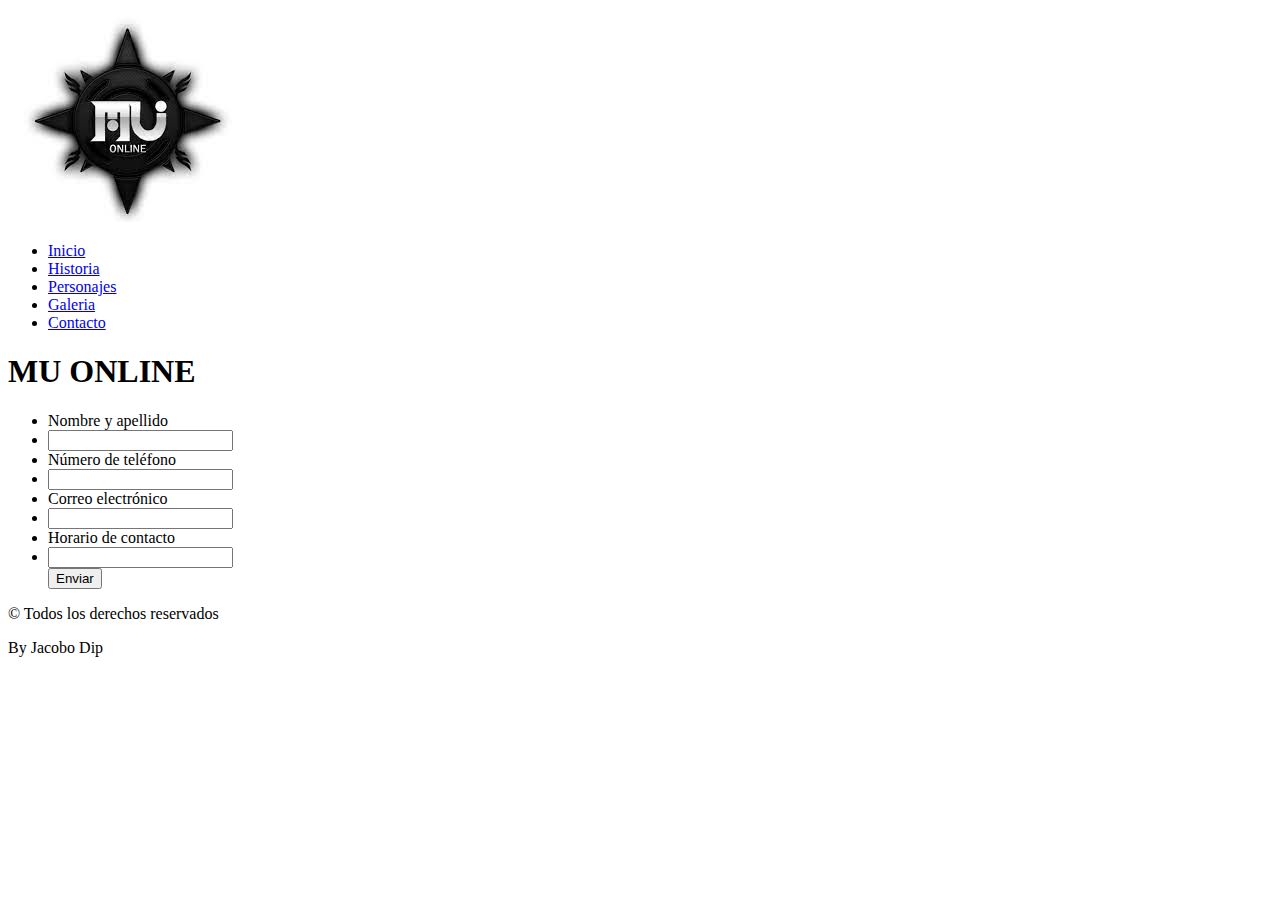
==== pages/contacto.html @ 964af640 "Se agrega proyecto completo" ====
<!DOCTYPE html>
<html lang="es">
  <head>
    <meta charset="UTF-8" />
    <meta http-equiv="X-UA-Compatible" content="IE=edge" />
    <meta name="viewport" content="width=device-width, initial-scale=1.0" />
    <meta name="author" content="Dip Lazo Juan Jacobo" />
    <meta name="keywords" content="Muonline, MMORPG, Juego en linea" />
    <meta
      name="description"
      content="Blog orientado a los amantes del mu online"
    />
    <title>Document</title>
    <link rel="stylesheet" href="../CSS/style.css" />
  </head>
  <body>
    <header>
      <div><a href="./index.html"><img class="imgLogo" src="../img/logo-negro-mu.jpg" alt="Logo de mu online"></a>
      </div>
   <div> 
     <nav class="nav">
      <ul class="flex">
        <li> <a class="margenes" href="../index.html"> Inicio</a>
        </li>
        <li><a class="margenes" href="./historia.html">Historia</a></li>
        <li><a class="margenes" href="./personajes.html">Personajes</a></li>
        <li><a  class="margenes" href="./galeria.html">Galeria</a></li>
        <li><a class="margenes" href="./contacto.html">Contacto</a></li>
      </ul>
    </nav>
  </div>
  </header>

    <main class="main">
      <div class="titulo" ><h1 >MU ONLINE</h1></div>
      <article>
        <form class="formulario">
          <ul>
            <li class="formulario">
              <label>Nombre y apellido </label>
            </li>
            <li class="formulario"><input type="text" /></li>
            <li class="formulario">
              <label>Número de teléfono</label>
            </li>
            <li class="formulario"><input type="phone" /></li>
            <li class="formulario">
              <label>Correo electrónico</label>
            </li>
            <li class="formulario"><input type="mail" /></li>
            <li class="formulario">
              <label for="number">Horario de contacto</label>
            </li>
            <li class="formulario">
              <input type="text" />
            </li>
            <button class="boton">Enviar</button>
          </ul>
        </form>
      </article>
    </main>
    <footer class="footer-contacto">
      <p>&copy; Todos los derechos reservados</p>
      <p>By Jacobo Dip</p>
    </footer>
  </body>
</html>
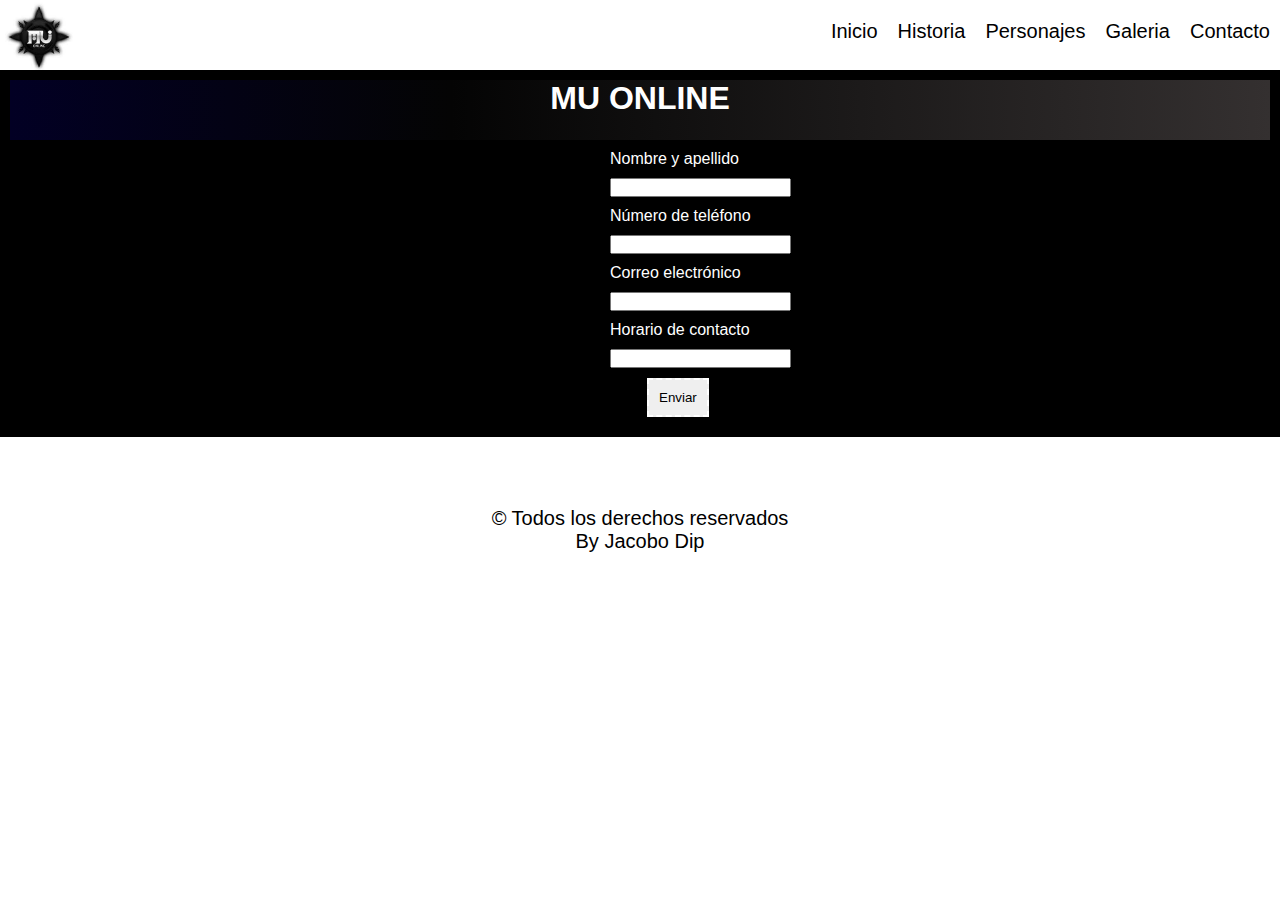
==== commit 4e9a78fc: "Se modifica con minusculas el nombre de carpeta css" ====
--- a/pages/contacto.html
+++ b/pages/contacto.html
@@ -11,7 +11,7 @@
       content="Blog orientado a los amantes del mu online"
     />
     <title>Document</title>
-    <link rel="stylesheet" href="../CSS/style.css" />
+    <link rel="stylesheet" href="../css/style.css" />
   </head>
   <body>
     <header>
--- a/css/style.css
+++ b/css/style.css
@@ -0,0 +1,249 @@
+* {
+  margin: 0px;
+  padding: 0px;
+  text-decoration: none;
+  font-family: "Franklin Gothic Medium", "Arial Narrow", Arial, sans-serif;
+}
+
+/*HEADER*/
+header {
+  width: 100%;
+  height: 70px;
+  display: flex;
+  justify-content: space-between;
+}
+.flex {
+  display: flex;
+  justify-content: space-between;
+  list-style: none;
+}
+nav {
+  padding: 20px 0px 0px 0px;
+  background-color: rgb(255, 255, 255);
+  font-size: 15px;
+}
+.imgLogo {
+  height: 70px;
+}
+.margenes {
+  margin: 0px 10px;
+  color: rgb(0, 0, 0);
+  font-size: 20px;
+}
+/*MAIN*/
+main {
+  box-sizing: border-box;
+  width: "1350px";
+}
+
+.ancho {
+  width: 100%;
+}
+.imagenPortada {
+  width: 100%;
+}
+.titulo {
+  height: 60px;
+  text-align: center;
+  background: rgb(2, 0, 36);
+  background: linear-gradient(
+    90deg,
+    rgba(2, 0, 36, 1) 0%,
+    rgba(4, 4, 4, 1) 35%,
+    rgba(52, 48, 48, 1) 100%
+  );
+  color: rgb(255, 255, 255);
+}
+.titu {
+  font-size: 32px;
+  animation: infinite;
+}
+
+.article-index {
+  background: rgb(2, 0, 36);
+  background: linear-gradient(
+    90deg,
+    rgba(2, 0, 36, 1) 0%,
+    rgba(4, 4, 4, 1) 35%,
+    rgba(52, 48, 48, 1) 100%
+  );
+  color: rgb(255, 255, 255);
+}
+
+/*FOOTER index*/
+.footer {
+  text-align: center;
+  font-size: 20px;
+  width: 1310;
+}
+/*HISTORIA*/
+.layout{
+  margin-left: 10px;
+  width: 400px;
+  border: 1px solid #1e1b31;
+  border-radius: 10px;
+  margin: 10px;
+  padding: 10px;
+  background: #151a17;
+  color: #f8f8f8;
+
+}
+h2{text-align: center;
+margin-bottom: 5px;}
+.layout_grid{
+  display: grid;
+  grid-template-columns: auto auto auto;
+  
+}
+
+/*CONTACTO*/
+main {
+  background-color: rgb(0, 0, 0);
+  color: rgb(255, 255, 255);
+  width: 100%;
+  height: 50%;
+  padding: 10px;
+}
+.formulario {
+  margin: 10px;
+  margin-left: 300px;
+  list-style: none;
+}
+.boton {
+  margin-left: 337px;
+  border: 2px rgb(255, 255, 255) dashed;
+  padding: 10px;
+}
+.boton:hover {
+  box-shadow: 0px 0px 10px 0px rgb(255, 255, 255);
+}
+.footer-contacto {
+  text-align: center;
+  font-size: 20px;
+  padding: 10px;
+  margin: 60px 0px 0px 0px;
+}
+/* PERSONAJES*/
+.contenedor_flexible {
+  height: 100%;
+  display: flex;
+  flex-wrap: wrap;
+  justify-content: center;
+}
+.contenedor_Personajes {
+  margin-left: 10px;
+  width: 400px;
+  border: 1px solid #1e1b31;
+  border-radius: 10px;
+  margin: 20px;
+  padding: 10px;
+  background: #151a17;
+  color: #f8f8f8;
+}
+div h2 {
+  color: #702222;
+}
+.imagenes {
+  width: 400px;
+  height: 250px;
+  border-radius: 10px;
+}
+.galeria {
+  width: 350px;
+  border: 1px solid #1e1b31;
+  border-radius: 10px;
+  margin: 20px;
+  padding: 10px;
+  background: #151a17;
+  color: #f8f8f8;
+  box-shadow: 10px 10px 10px black;
+  filter: blur(1px);
+  filter: grayscale(60%);
+}
+.galeria:hover {
+  filter: grayscale(0%);
+  filter: blur(0px);
+  transition: 2 000ms;
+}
+.imagenes_galeria {
+  width: 350px;
+  height: 250px;
+  border-radius: 10px;
+}
+.flex_galeria {
+  display: flex;
+  flex-wrap: wrap;
+}
+.responsive{
+  width:100% ;
+
+}
+
+
+/* Responsive*/
+@media screen and (max-width: 576px){
+  body{
+    width: 100%;
+  }
+.nav{
+  width: 100%;
+  font-size: 5px;
+}
+  header {
+    width: 100%;
+    height: 70px;
+    display: flex;
+    justify-content: space-between;
+  }
+.responsive{
+  width: 100%;
+}
+.titulo{width: 100%;}
+.footer {
+  text-align: center;
+  font-size: 15px;
+  width: 100%;
+  margin: 20px 0px 2  0px 0px;
+}
+.flex_galeria {
+  display: flex;
+  flex-wrap: wrap;
+justify-content: center;
+}
+
+
+main{
+  width: 100%;
+}
+/*Pages contacto*/
+.formulario {
+  display: flex;
+  justify-content: center;
+  margin: 10px;
+  list-style: none;
+}
+.boton {
+  margin-left: 50px;
+  border: 2px rgb(255, 255, 255) dashed;
+  padding: 10px;
+}
+.footer-contacto {
+  text-align: center;
+  font-size: 15px;
+  padding: 10px;
+  margin: 20px 0px 20px 0px;
+}
+/*historia*/
+.layout_grid{
+  grid-template-columns: auto;
+  justify-content: center;
+  width: 100%;
+}
+.layout{
+  width: 90%;
+  justify-content: center;
+  margin: 5px;
+}
+
+ 
+}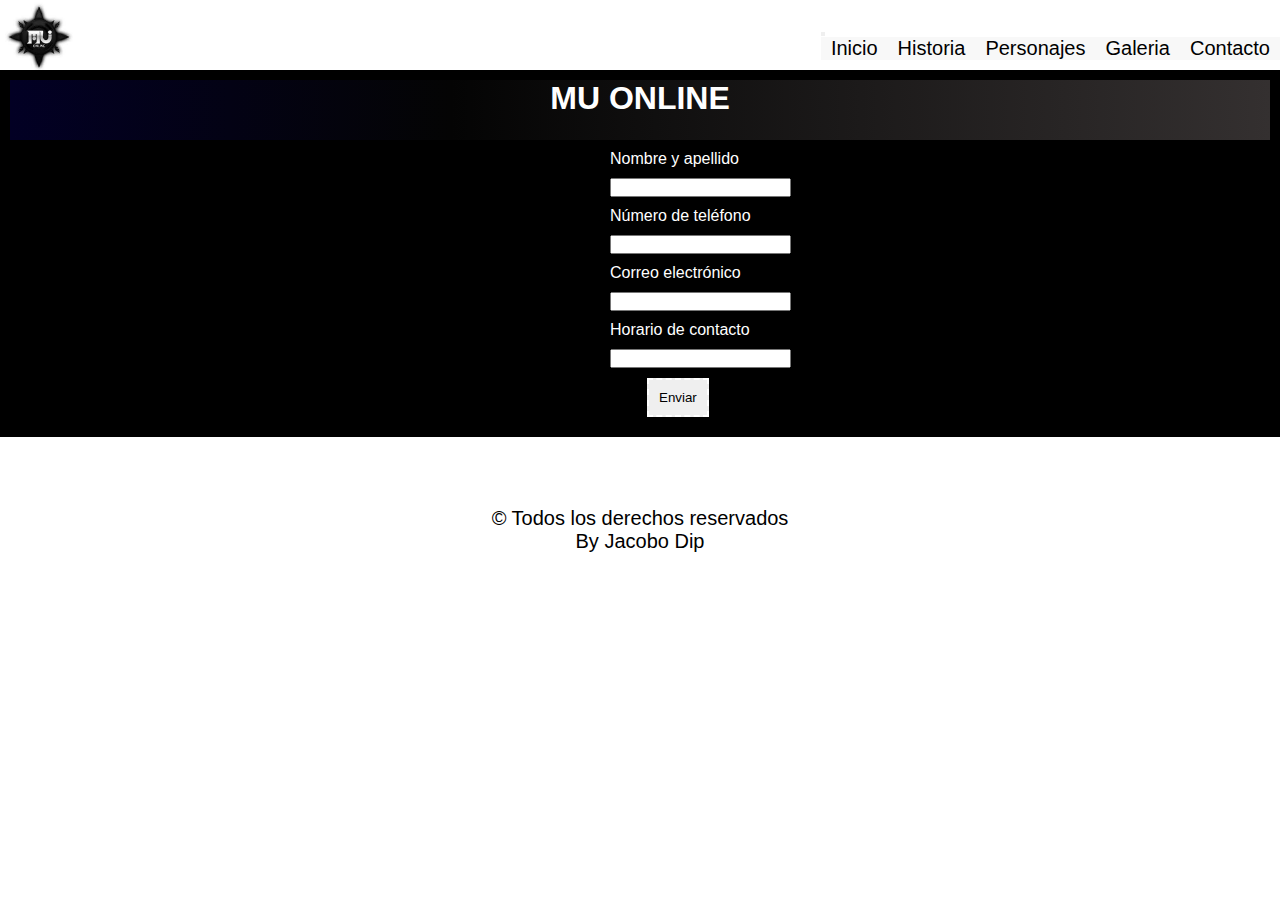
==== commit 117d5590: "Se agrego la rama Bootstrap y el estilo SCSS" ====
--- a/pages/contacto.html
+++ b/pages/contacto.html
@@ -11,47 +11,80 @@
       content="Blog orientado a los amantes del mu online"
     />
     <title>Document</title>
+    <!-- CSS only -->
+    <link
+      href="https://cdn.jsdelivr.net/npm/bootstrap@5.2.0/dist/css/bootstrap.min.css"
+      rel="stylesheet"
+      integrity="sha384-gH2yIJqKdNHPEq0n4Mqa/HGKIhSkIHeL5AyhkYV8i59U5AR6csBvApHHNl/vI1Bx"
+      crossorigin="anonymous"
+    />
     <link rel="stylesheet" href="../css/style.css" />
   </head>
-  <body>
-    <header>
-      <div><a href="./index.html"><img class="imgLogo" src="../img/logo-negro-mu.jpg" alt="Logo de mu online"></a>
+  <body class="row">
+    <header class="container">
+      <div class="row">
+        <a class="col" href="../index.html"
+          ><img
+            class="imgLogo "
+            src="../img/logo-negro-mu.jpg"
+            alt="Logo de mu online"
+        /></a>
       </div>
-   <div> 
-     <nav class="nav">
-      <ul class="flex">
-        <li> <a class="margenes" href="../index.html"> Inicio</a>
-        </li>
-        <li><a class="margenes" href="./historia.html">Historia</a></li>
-        <li><a class="margenes" href="./personajes.html">Personajes</a></li>
-        <li><a  class="margenes" href="./galeria.html">Galeria</a></li>
-        <li><a class="margenes" href="./contacto.html">Contacto</a></li>
-      </ul>
-    </nav>
-  </div>
-  </header>
+      <div class="container flex">
+        <nav class="navbar navbar-expand-sm">
+          <button
+            class="navbar-toggler"
+            type="button"
+            data-bs-toggle="collapse"
+            data-bs-target="#itemsNav"
+          >
+            <span class="navbar-toggler-icon"></span>
+          </button>
+          <div class="collapse navbar-collapse" id="itemsNav">
+            <ul class="flex navbar-nav ms-auto">
+              <li class="col nav-item">
+                <a class="margenes" href="../index.html"> Inicio</a>
+              </li>
+              <li class="col nav-item">
+                <a class="margenes" href="./historia.html">Historia</a>
+              </li>
+              <li class="col nav-item">
+                <a class="margenes" href="./personajes.html"
+                  >Personajes</a>
+              </li>
+              <li class="col nav-item">
+                <a class="margenes" href="./galeria.html">Galeria</a>
+              </li>
+              <li class="col nav-item">
+                <a class="margenes" href="./contacto.html">Contacto</a>
+              </li>
+            </ul>
+          </div>
+        </nav>
+      </div>
+    </header>
 
     <main class="main">
-      <div class="titulo" ><h1 >MU ONLINE</h1></div>
+      <div class="titulo col"><h1 class="col-12">MU ONLINE</h1></div>
       <article>
-        <form class="formulario">
+        <form class="formulario row">
           <ul>
-            <li class="formulario">
+            <li class="formulario ">
               <label>Nombre y apellido </label>
             </li>
-            <li class="formulario"><input type="text" /></li>
-            <li class="formulario">
+            <li class="formulario col"><input type="text" /></li>
+            <li class="formulario col">
               <label>Número de teléfono</label>
             </li>
-            <li class="formulario"><input type="phone" /></li>
-            <li class="formulario">
+            <li class="formulario col"><input type="phone" /></li>
+            <li class="formulario col">
               <label>Correo electrónico</label>
             </li>
-            <li class="formulario"><input type="mail" /></li>
-            <li class="formulario">
+            <li class="formulario col"><input type="mail" /></li>
+            <li class="formulario col">
               <label for="number">Horario de contacto</label>
             </li>
-            <li class="formulario">
+            <li class="formulario col">
               <input type="text" />
             </li>
             <button class="boton">Enviar</button>
@@ -59,9 +92,15 @@
         </form>
       </article>
     </main>
-    <footer class="footer-contacto">
-      <p>&copy; Todos los derechos reservados</p>
-      <p>By Jacobo Dip</p>
+    <footer class="footer-contacto row">
+      <p class="col-12">&copy; Todos los derechos reservados</p>
+      <p class="col-12">By Jacobo Dip</p>
     </footer>
+    <!-- JavaScript Bundle with Popper -->
+    <script
+      src="https://cdn.jsdelivr.net/npm/bootstrap@5.2.0/dist/js/bootstrap.bundle.min.js"
+      integrity="sha384-A3rJD856KowSb7dwlZdYEkO39Gagi7vIsF0jrRAoQmDKKtQBHUuLZ9AsSv4jD4Xa"
+      crossorigin="anonymous"
+    ></script>
   </body>
 </html>
--- a/css/style.css
+++ b/css/style.css
@@ -12,24 +12,40 @@
   display: flex;
   justify-content: space-between;
 }
+
 .flex {
   display: flex;
   justify-content: space-between;
   list-style: none;
 }
+
 nav {
   padding: 20px 0px 0px 0px;
   background-color: rgb(255, 255, 255);
   font-size: 15px;
 }
+
+.container {
+  display: flex;
+  justify-content: end;
+  width: 100%;
+}
+
+.widht {
+  width: 100%;
+}
+
 .imgLogo {
   height: 70px;
 }
+
 .margenes {
   margin: 0px 10px;
   color: rgb(0, 0, 0);
   font-size: 20px;
-}
+  text-decoration: none;
+}
+
 /*MAIN*/
 main {
   box-sizing: border-box;
@@ -39,35 +55,31 @@
 .ancho {
   width: 100%;
 }
+
 .imagenPortada {
   width: 100%;
 }
+
 .titulo {
+  width: 100%;
   height: 60px;
   text-align: center;
   background: rgb(2, 0, 36);
-  background: linear-gradient(
-    90deg,
-    rgba(2, 0, 36, 1) 0%,
-    rgba(4, 4, 4, 1) 35%,
-    rgba(52, 48, 48, 1) 100%
-  );
+  background: linear-gradient(90deg, rgb(2, 0, 36) 0%, rgb(4, 4, 4) 35%, rgb(52, 48, 48) 100%);
   color: rgb(255, 255, 255);
 }
+
 .titu {
   font-size: 32px;
-  animation: infinite;
+  -webkit-animation: infinite;
+          animation: infinite;
 }
 
 .article-index {
   background: rgb(2, 0, 36);
-  background: linear-gradient(
-    90deg,
-    rgba(2, 0, 36, 1) 0%,
-    rgba(4, 4, 4, 1) 35%,
-    rgba(52, 48, 48, 1) 100%
-  );
+  background: linear-gradient(90deg, rgb(2, 0, 36) 0%, rgb(4, 4, 4) 35%, rgb(52, 48, 48) 100%);
   color: rgb(255, 255, 255);
+  margin-left: 5px;
 }
 
 /*FOOTER index*/
@@ -76,8 +88,9 @@
   font-size: 20px;
   width: 1310;
 }
+
 /*HISTORIA*/
-.layout{
+.layout {
   margin-left: 10px;
   width: 400px;
   border: 1px solid #1e1b31;
@@ -86,14 +99,16 @@
   padding: 10px;
   background: #151a17;
   color: #f8f8f8;
-
-}
-h2{text-align: center;
-margin-bottom: 5px;}
-.layout_grid{
+}
+
+h2 {
+  text-align: center;
+  margin-bottom: 5px;
+}
+
+.layout_grid {
   display: grid;
   grid-template-columns: auto auto auto;
-  
 }
 
 /*CONTACTO*/
@@ -104,25 +119,30 @@
   height: 50%;
   padding: 10px;
 }
+
 .formulario {
   margin: 10px;
   margin-left: 300px;
   list-style: none;
 }
+
 .boton {
   margin-left: 337px;
   border: 2px rgb(255, 255, 255) dashed;
   padding: 10px;
 }
+
 .boton:hover {
   box-shadow: 0px 0px 10px 0px rgb(255, 255, 255);
 }
+
 .footer-contacto {
   text-align: center;
   font-size: 20px;
   padding: 10px;
   margin: 60px 0px 0px 0px;
 }
+
 /* PERSONAJES*/
 .contenedor_flexible {
   height: 100%;
@@ -130,6 +150,7 @@
   flex-wrap: wrap;
   justify-content: center;
 }
+
 .contenedor_Personajes {
   margin-left: 10px;
   width: 400px;
@@ -140,14 +161,17 @@
   background: #151a17;
   color: #f8f8f8;
 }
+
 div h2 {
   color: #702222;
 }
-.imagenes {
-  width: 400px;
+
+.imagen {
+  width: 380px;
   height: 250px;
   border-radius: 10px;
 }
+
 .galeria {
   width: 350px;
   border: 1px solid #1e1b31;
@@ -160,90 +184,99 @@
   filter: blur(1px);
   filter: grayscale(60%);
 }
+
 .galeria:hover {
   filter: grayscale(0%);
   filter: blur(0px);
-  transition: 2 000ms;
-}
+  transition: 2 0ms;
+}
+
 .imagenes_galeria {
-  width: 350px;
+  width: 330px;
   height: 250px;
   border-radius: 10px;
 }
+
+.vw {
+  width: 400px;
+  height: 400px;
+}
+
 .flex_galeria {
   display: flex;
   flex-wrap: wrap;
 }
-.responsive{
-  width:100% ;
-
-}
-
+
+.responsive {
+  width: 100%;
+}
+
+.nav-item {
+  background-color: #f8f8f8;
+}
 
 /* Responsive*/
-@media screen and (max-width: 576px){
-  body{
-    width: 100%;
-  }
-.nav{
-  width: 100%;
-  font-size: 5px;
-}
+@media screen and (max-width: 576px) {
+  body {
+    width: 100%;
+  }
+  .navbar {
+    width: 100%;
+    font-size: 5px;
+  }
   header {
     width: 100%;
     height: 70px;
     display: flex;
     justify-content: space-between;
   }
-.responsive{
-  width: 100%;
-}
-.titulo{width: 100%;}
-.footer {
-  text-align: center;
-  font-size: 15px;
-  width: 100%;
-  margin: 20px 0px 2  0px 0px;
-}
-.flex_galeria {
-  display: flex;
-  flex-wrap: wrap;
-justify-content: center;
-}
-
-
-main{
-  width: 100%;
-}
-/*Pages contacto*/
-.formulario {
-  display: flex;
-  justify-content: center;
-  margin: 10px;
-  list-style: none;
-}
-.boton {
-  margin-left: 50px;
-  border: 2px rgb(255, 255, 255) dashed;
-  padding: 10px;
-}
-.footer-contacto {
-  text-align: center;
-  font-size: 15px;
-  padding: 10px;
-  margin: 20px 0px 20px 0px;
-}
-/*historia*/
-.layout_grid{
-  grid-template-columns: auto;
-  justify-content: center;
-  width: 100%;
-}
-.layout{
-  width: 90%;
-  justify-content: center;
-  margin: 5px;
-}
-
- 
-}+  .responsive {
+    width: 100%;
+  }
+  .titulo {
+    width: 100%;
+  }
+  .footer {
+    text-align: center;
+    font-size: 15px;
+    width: 100%;
+    margin: 20px 0px 2 0px 0px;
+  }
+  .flex_galeria {
+    display: flex;
+    flex-wrap: wrap;
+    justify-content: center;
+  }
+  main {
+    width: 100%;
+  }
+  /*Pages contacto*/
+  .formulario {
+    display: flex;
+    justify-content: center;
+    margin: 10px;
+    list-style: none;
+  }
+  .boton {
+    margin-left: 200px;
+    border: 2px rgb(255, 255, 255) dashed;
+    padding: 10px;
+  }
+  .footer-contacto {
+    text-align: center;
+    font-size: 15px;
+    padding: 10px;
+    margin: 20px 0px 20px 0px;
+  }
+  /*historia*/
+  .layout_grid {
+    grid-template-columns: auto;
+    justify-content: center;
+    width: 100%;
+  }
+  .layout {
+    width: 90%;
+    justify-content: center;
+    margin: 5px;
+  }
+}/*# sourceMappingURL=style.css.map */